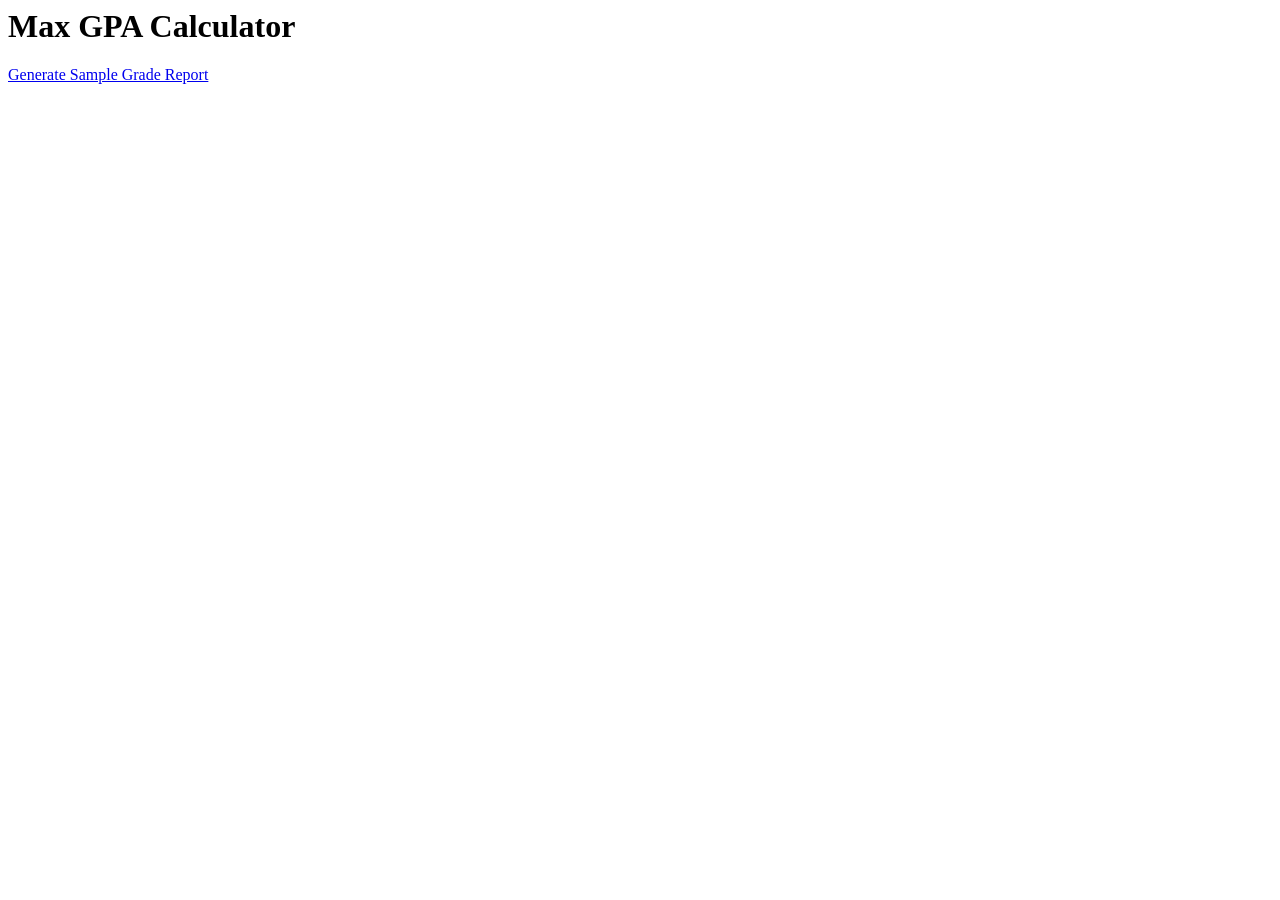
==== frontend/templates/index.html @ 1fbea4f8 "Added auto PDF generator and flask endpoint" ====
<html>
    <head>
        <title>Max GPA Calculator</title>
    </head>
    <body>
        <h1>Max GPA Calculator</h1>
        <p>
            <a href="/download-report?degree_id=1&year_from=2017&year_to=2020">Generate Sample Grade Report</a>
        </p>
    </body>
</html>
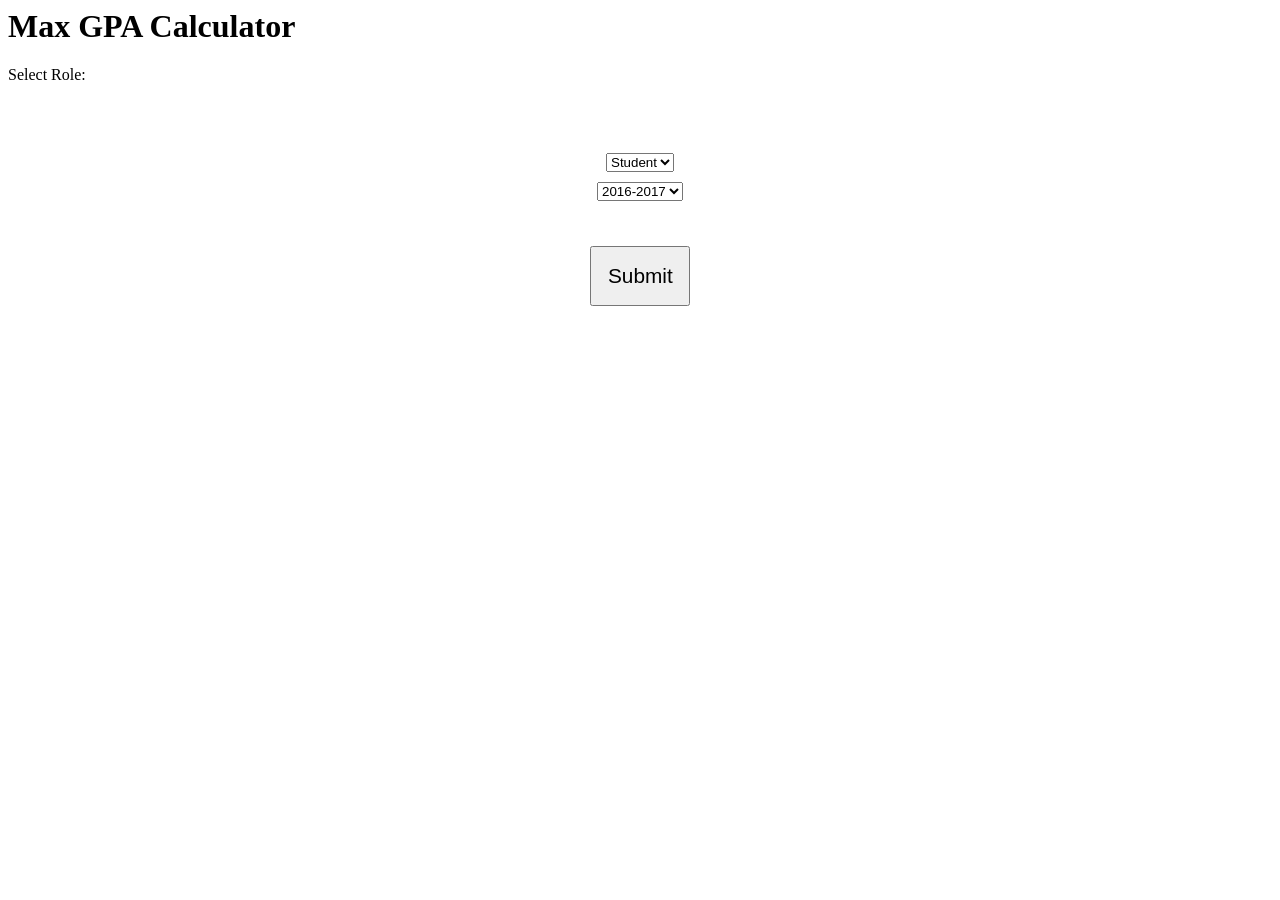
==== commit fafe8029: "very rough initial html and css" ====
--- a/frontend/templates/index.html
+++ b/frontend/templates/index.html
@@ -1,11 +1,28 @@
 <html>
     <head>
         <title>Max GPA Calculator</title>
-    </head>
+        </head>
+        <link rel = "stylesheet" href="style.css"/>
     <body>
         <h1>Max GPA Calculator</h1>
-        <p>
-            <a href="/download-report?degree_id=1&year_from=2017&year_to=2020">Generate Sample Grade Report</a>
-        </p>
+        <p> Select Role: </p>
+        <div id="inputPanel">
+            <select name="Role" id="roleDropdown">
+                <option value="student">Student</option>
+                <option value="admin">Admin</option>
+            </select>
+
+            <select name="Years" id="yearDropdown">
+                <option value="16">2016-2017</option>
+                <option value="17">2017-2018</option>
+                <option value="18">2018-2019</option>
+                <option value="19">2019-2020</option>
+                <option value="20">2020-2021</option>
+                <option value="21">2021-2022</option>
+                <option value="22">2022-2023</option>
+                <option value="23">2023-2024</option>
+            </select>
+            <button id="submitBtn">Submit</button>
+        </div>
     </body>
 </html>
--- a/frontend/templates/style.css
+++ b/frontend/templates/style.css
@@ -0,0 +1,18 @@
+#inputPanel {
+    display: flex;
+    flex-direction: column;
+    align-items: center;
+    justify-content: center;
+    height: 10vh;
+    margin-top: 100px;
+}
+#inputPanel * {
+    margin: 5px;
+}
+#submitBtn {
+    width: 100px;
+    font-size: 1.3rem;
+    padding: 1rem;
+    margin-top: 40px;
+    text-align: center;
+}
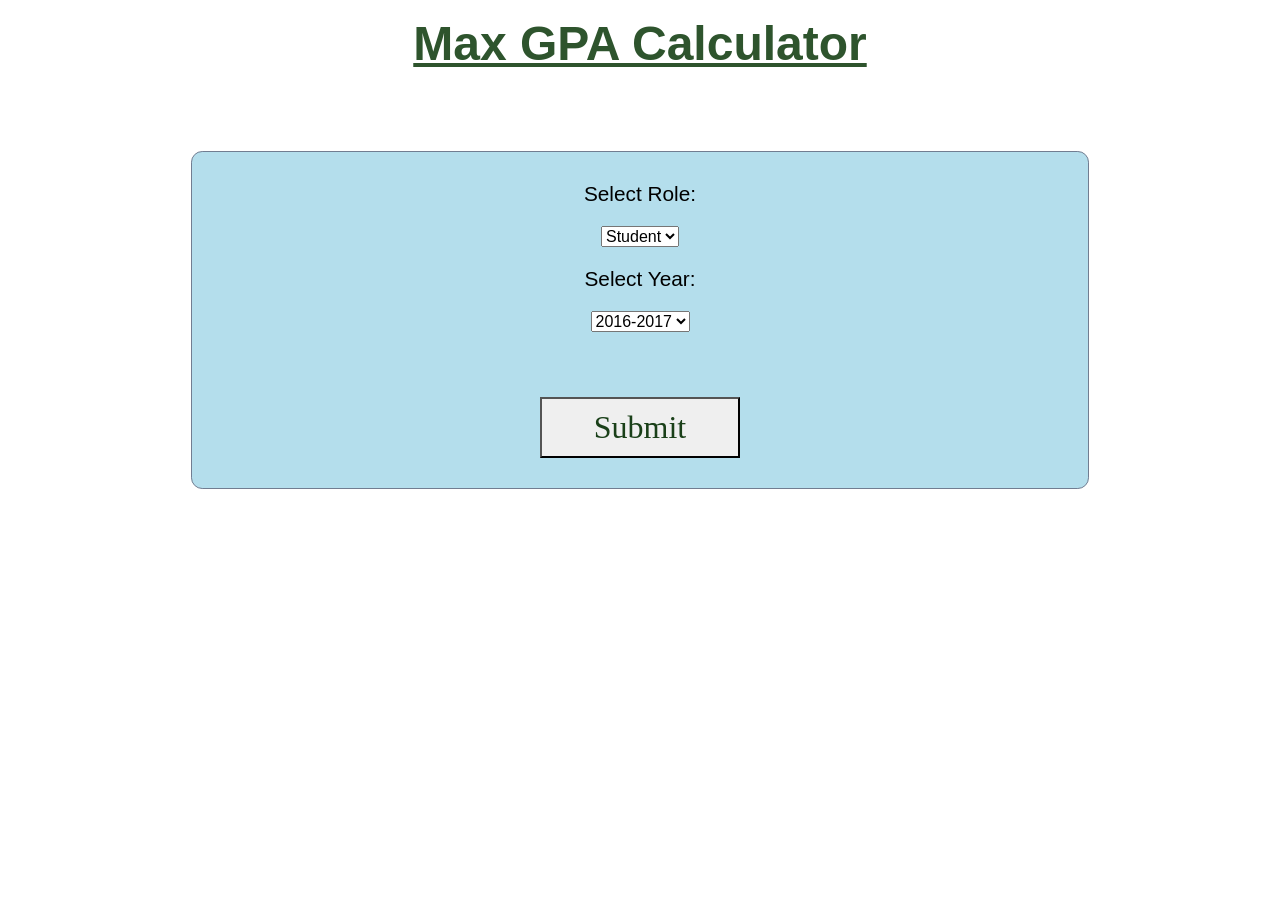
==== commit 20b319c6: "edited menu frontend" ====
--- a/frontend/templates/index.html
+++ b/frontend/templates/index.html
@@ -5,13 +5,14 @@
         <link rel = "stylesheet" href="style.css"/>
     <body>
         <h1>Max GPA Calculator</h1>
-        <p> Select Role: </p>
+        <div id="space"></div>
         <div id="inputPanel">
+            <p> Select Role: </p>
             <select name="Role" id="roleDropdown">
                 <option value="student">Student</option>
                 <option value="admin">Admin</option>
             </select>
-
+            <p> Select Year: </p>
             <select name="Years" id="yearDropdown">
                 <option value="16">2016-2017</option>
                 <option value="17">2017-2018</option>
--- a/frontend/templates/style.css
+++ b/frontend/templates/style.css
@@ -1,18 +1,88 @@
+h1{
+    font-size: 3rem;
+    margin-top: 1rem;
+    font-family: UnitedSansReg-Heavy, Veranda, sans-serif;
+    text-decoration: underline;
+    text-align: center;
+    color: rgb(46, 84, 45);
+}
+
+#space{
+    padding: 1.5rem;
+}
+p{
+    font-size:1.3rem;
+}
+
 #inputPanel {
     display: flex;
     flex-direction: column;
     align-items: center;
     justify-content: center;
-    height: 10vh;
-    margin-top: 100px;
+    background-color: rgb(180, 222, 236);
+
+    margin: 0 auto;
+    padding: 3rem;
+    width: 50rem;
+    height: 15rem;
+        
+    border-radius: 0.7rem;
+    border-style: solid;
+    border-color: rgb(113, 125, 145);
+    border-width: 0.1rem;
+    font-family: SourceSansPro-Regular, Veranda, sans-serif;
+    
 }
 #inputPanel * {
-    margin: 5px;
+    margin: 10px;
+}
+#roleDropdown{
+    font-size:1rem;
+}
+#yearDropdown{
+    font-size:1rem;
+}
+#roleDropdown:hover{
+    cursor:pointer;
+}
+#yearDropdown:hover{
+    cursor:pointer;
 }
 #submitBtn {
-    width: 100px;
-    font-size: 1.3rem;
-    padding: 1rem;
-    margin-top: 40px;
+    width: 200px;
+    margin-top: 55px;
+    padding: 10px;
     text-align: center;
+    border-block-color: black;
+    font-family:UnitedSansReg-Heavy, Veranda;
+    font-size:2rem;
+    color: rgb(26, 64, 25);
+
+}
+#submitBtn:hover {
+    cursor: pointer;
+}
+
+@font-face {
+  font-family: 'UnitedSansReg-Heavy';
+  src: url('https://static.wfonts.com/data/2016/05/23/united-sans-reg/UnitedSansReg-Heavy.woff') format('woff');
+  font-display: swap;
+}
+
+#preview-render {
+  font-family: 'UnitedSansReg-Light', system-ui, -apple-system, BlinkMacSystemFont, "Segoe UI", sans-serif;
+  font-size: 32px;
+  color: #373c44;
+}
+
+@font-face {
+  font-family: 'SourceSansPro-Regular';
+  src: url('https://static.wfonts.com/data/2016/07/23/source-sans-pro/SourceSansPro-Regular.otf') format('otf');
+  font-display: swap;
+}
+
+#preview-render {
+  font-family: 'SourceSansPro-Regular', system-ui, -apple-system, BlinkMacSystemFont, "Segoe UI", sans-serif;
+  font-size: 32px;
+  color: #373c44;
 }
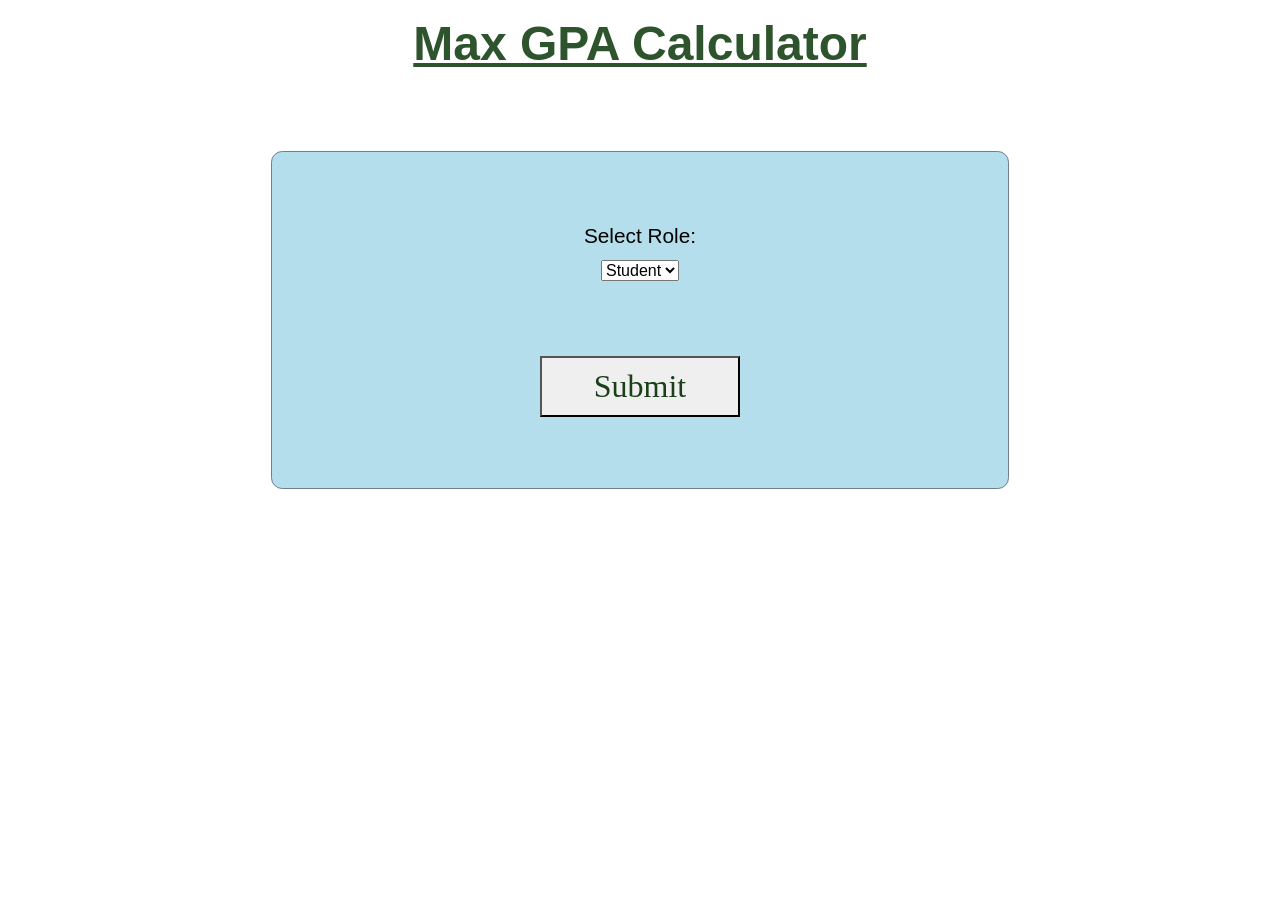
==== commit fb28fd32: "Moved around year range" ====
--- a/frontend/templates/index.html
+++ b/frontend/templates/index.html
@@ -2,7 +2,7 @@
     <head>
         <title>Max GPA Calculator</title>
         </head>
-        <link rel = "stylesheet" href="style.css"/>
+        <link rel = "stylesheet" href="stylemain.css"/>
     <body>
         <h1>Max GPA Calculator</h1>
         <div id="space"></div>
@@ -12,17 +12,6 @@
                 <option value="student">Student</option>
                 <option value="admin">Admin</option>
             </select>
-            <p> Select Year: </p>
-            <select name="Years" id="yearDropdown">
-                <option value="16">2016-2017</option>
-                <option value="17">2017-2018</option>
-                <option value="18">2018-2019</option>
-                <option value="19">2019-2020</option>
-                <option value="20">2020-2021</option>
-                <option value="21">2021-2022</option>
-                <option value="22">2022-2023</option>
-                <option value="23">2023-2024</option>
-            </select>
             <button id="submitBtn">Submit</button>
         </div>
     </body>
--- a/frontend/templates/stylemain.css
+++ b/frontend/templates/stylemain.css
@@ -0,0 +1,102 @@
+h1{
+    font-size: 3rem;
+    margin-top: 1rem;
+    font-family: UnitedSansReg-Heavy, Veranda, sans-serif;
+    text-decoration: underline;
+    text-align: center;
+    color: rgb(46, 84, 45);
+}
+
+#space{
+    padding: 1.5rem;
+}
+p{
+    font-size:1.3rem;
+}
+
+#backtext{
+    font-size:1.5rem;
+    font-family: UnitedSansReg-Heavy, Veranda, sans-serif;
+    color: rgb(56, 94, 55);
+    text-decoration: underline;
+    margin-left: 2rem;
+}
+#backtext:hover{
+    cursor: pointer;
+    color: rgb(76, 154, 75);
+}
+
+#inputPanel {
+    display: flex;
+    flex-direction: column;
+    align-items: center;
+    justify-content: center;
+    background-color: rgb(180, 222, 236);
+
+    margin: 0 auto;
+    padding: 3rem;
+    width: 50vw;
+    height: 15rem;
+        
+    border-radius: 0.7rem;
+    border-style: solid;
+    border-color: rgb(113, 125, 145);
+    border-width: 0.1rem;
+    font-family: SourceSansPro-Regular, Veranda, sans-serif;
+    
+}
+#inputPanel * {
+    margin: 20px;
+}
+#roleDropdown{
+    margin-top:-0.5rem;
+    font-size:1rem;
+}
+#yearDropdown{
+    margin-top:-0.5rem;
+    font-size:1rem;
+}
+#roleDropdown:hover{
+    cursor:pointer;
+}
+#yearDropdown:hover{
+    cursor:pointer;
+}
+#submitBtn {
+    width: 200px;
+    margin-top: 55px;
+    padding: 10px;
+    text-align: center;
+    border-block-color: black;
+    font-family:UnitedSansReg-Heavy, Veranda;
+    font-size:2rem;
+    color: rgb(26, 64, 25);
+
+}
+#submitBtn:hover {
+    cursor: pointer;
+}
+
+@font-face {
+  font-family: 'UnitedSansReg-Heavy';
+  src: url('https://static.wfonts.com/data/2016/05/23/united-sans-reg/UnitedSansReg-Heavy.woff') format('woff');
+  font-display: swap;
+}
+
+#preview-render {
+  font-family: 'UnitedSansReg-Light', system-ui, -apple-system, BlinkMacSystemFont, "Segoe UI", sans-serif;
+  font-size: 32px;
+  color: #373c44;
+}
+
+@font-face {
+  font-family: 'SourceSansPro-Regular';
+  src: url('https://static.wfonts.com/data/2016/07/23/source-sans-pro/SourceSansPro-Regular.otf') format('otf');
+  font-display: swap;
+}
+
+#preview-render {
+  font-family: 'SourceSansPro-Regular', system-ui, -apple-system, BlinkMacSystemFont, "Segoe UI", sans-serif;
+  font-size: 32px;
+  color: #373c44;
+}
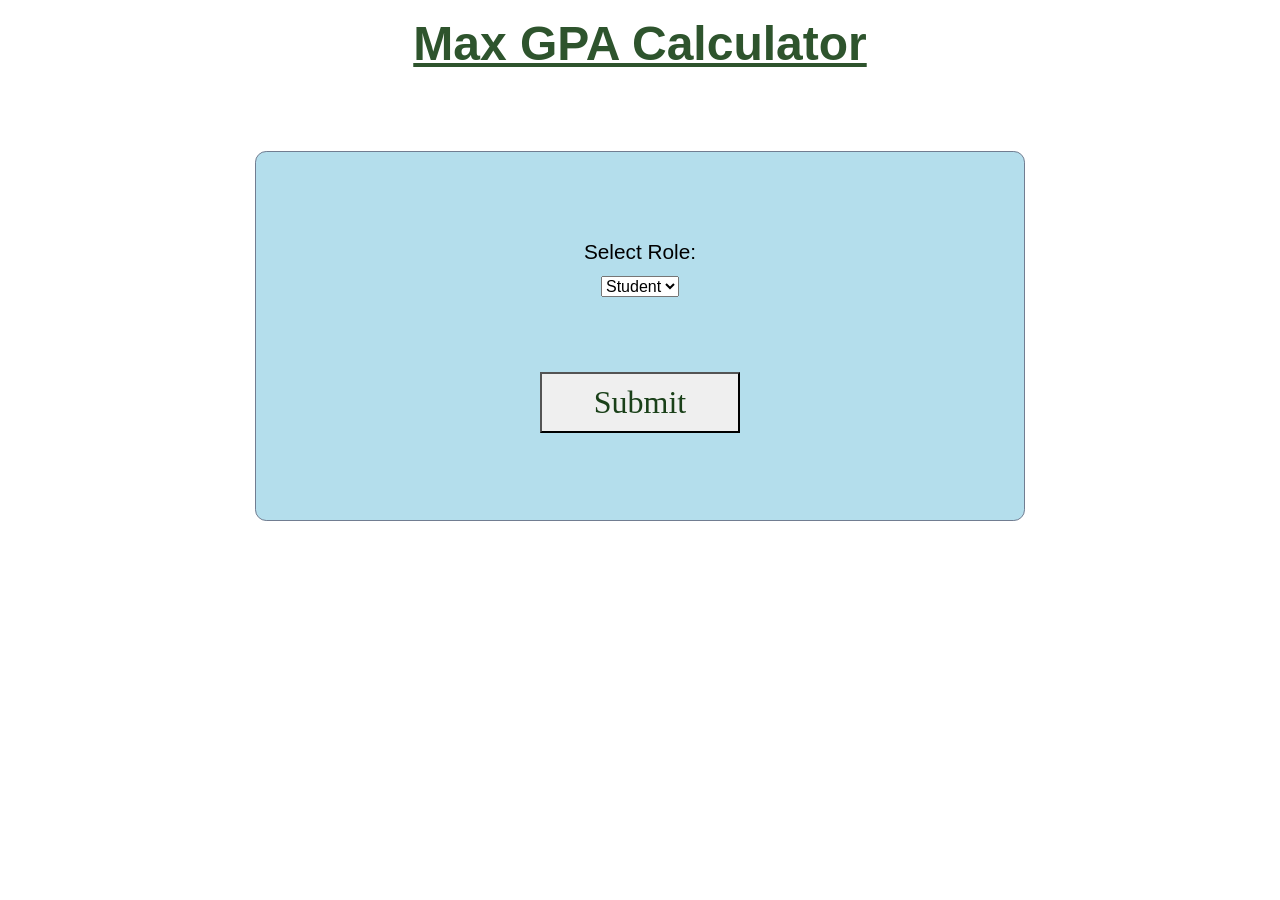
==== commit 3c899514: "linked frontend pages, edited page format just need to link frontend to python scripts that show the" ====
--- a/frontend/templates/index.html
+++ b/frontend/templates/index.html
@@ -12,7 +12,18 @@
                 <option value="student">Student</option>
                 <option value="admin">Admin</option>
             </select>
-            <button id="submitBtn">Submit</button>
+            <button onclick="gotoMenu()" id="submitBtn">Submit</button>
+
         </div>
     </body>
+    <script>
+    function gotoMenu() {
+        var role = document.getElementById("roleDropdown").value;
+        if (role === "student") {
+            window.location.href = "student.html";
+        } else if (role === "admin") {
+            window.location.href = "admin.html";
+        }
+    }
+    </script>
 </html>
--- a/frontend/templates/stylemain.css
+++ b/frontend/templates/stylemain.css
@@ -34,7 +34,7 @@
     background-color: rgb(180, 222, 236);
 
     margin: 0 auto;
-    padding: 3rem;
+    padding: 4rem;
     width: 50vw;
     height: 15rem;
         
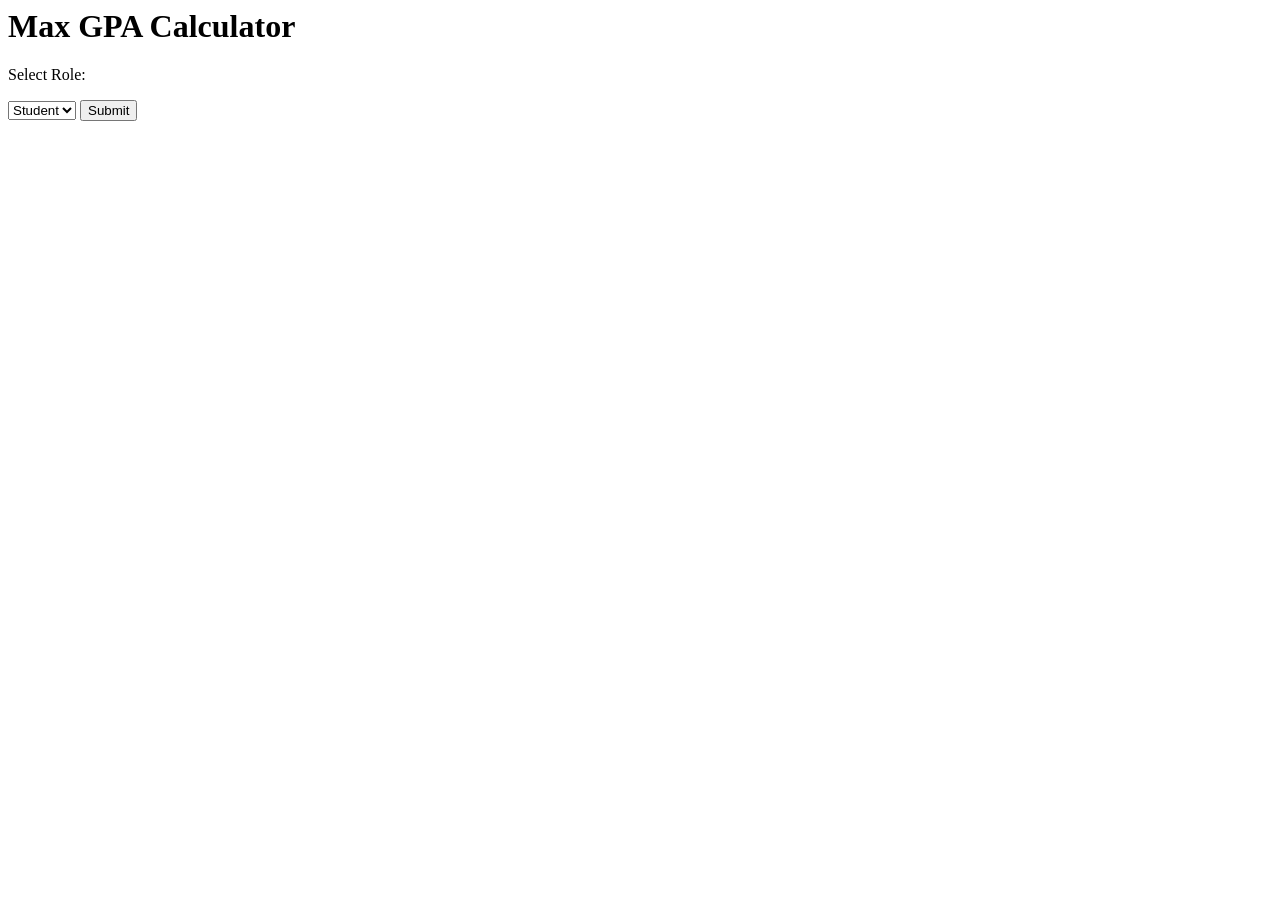
==== commit 9b1d78c5: "Fixed frontend links & CSS Co-authored-by: Copilot <copilot@github.com>" ====
--- a/frontend/templates/index.html
+++ b/frontend/templates/index.html
@@ -1,8 +1,8 @@
 <html>
     <head>
         <title>Max GPA Calculator</title>
+        <link rel="stylesheet" href="{{ url_for('static', filename='stylemain.css') }}"/>
         </head>
-        <link rel = "stylesheet" href="stylemain.css"/>
     <body>
         <h1>Max GPA Calculator</h1>
         <div id="space"></div>
@@ -20,9 +20,9 @@
     function gotoMenu() {
         var role = document.getElementById("roleDropdown").value;
         if (role === "student") {
-            window.location.href = "student.html";
+            window.location.href = "student";
         } else if (role === "admin") {
-            window.location.href = "admin.html";
+            window.location.href = "admin";
         }
     }
     </script>
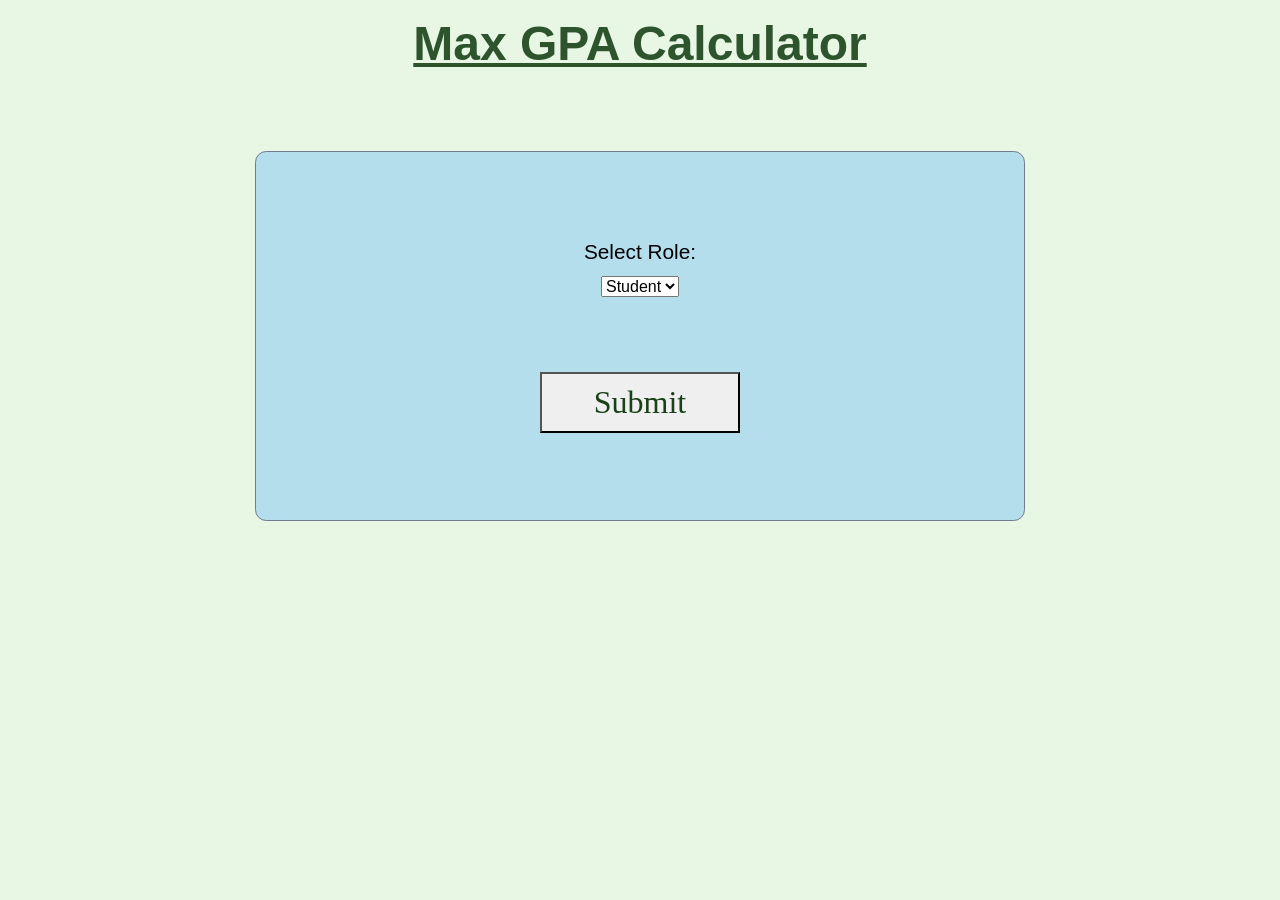
==== commit 034e122c: "adjusted background color small fix" ====
--- a/frontend/templates/index.html
+++ b/frontend/templates/index.html
@@ -1,9 +1,9 @@
 <html>
     <head>
         <title>Max GPA Calculator</title>
-        <link rel="stylesheet" href="{{ url_for('static', filename='stylemain.css') }}"/>
         </head>
-    <body>
+        <link rel = "stylesheet" href="stylemain.css"/>
+    <body style="background-color: rgb(232, 246, 228);">
         <h1>Max GPA Calculator</h1>
         <div id="space"></div>
         <div id="inputPanel">
@@ -20,9 +20,9 @@
     function gotoMenu() {
         var role = document.getElementById("roleDropdown").value;
         if (role === "student") {
-            window.location.href = "student";
+            window.location.href = "student.html";
         } else if (role === "admin") {
-            window.location.href = "admin";
+            window.location.href = "admin.html";
         }
     }
     </script>
--- a/frontend/templates/stylemain.css
+++ b/frontend/templates/stylemain.css
@@ -0,0 +1,103 @@
+h1{
+    font-size: 3rem;
+    margin-top: 1rem;
+    font-family: UnitedSansReg-Heavy, Veranda, sans-serif;
+    text-decoration: underline;
+    text-align: center;
+    color: rgb(46, 84, 45);
+    
+}
+
+#space{
+    padding: 1.5rem;
+}
+p{
+    font-size:1.3rem;
+}
+
+#backtext{
+    font-size:1.5rem;
+    font-family: UnitedSansReg-Heavy, Veranda, sans-serif;
+    color: rgb(56, 94, 55);
+    text-decoration: underline;
+    margin-left: 2rem;
+}
+#backtext:hover{
+    cursor: pointer;
+    color: rgb(76, 154, 75);
+}
+
+#inputPanel {
+    display: flex;
+    flex-direction: column;
+    align-items: center;
+    justify-content: center;
+    background-color: rgb(180, 222, 236);
+
+    margin: 0 auto;
+    padding: 4rem;
+    width: 50vw;
+    height: 15rem;
+        
+    border-radius: 0.7rem;
+    border-style: solid;
+    border-color: rgb(113, 125, 145);
+    border-width: 0.1rem;
+    font-family: SourceSansPro-Regular, Veranda, sans-serif;
+    
+}
+#inputPanel * {
+    margin: 20px;
+}
+#roleDropdown{
+    margin-top:-0.5rem;
+    font-size:1rem;
+}
+#yearDropdown{
+    margin-top:-0.5rem;
+    font-size:1rem;
+}
+#roleDropdown:hover{
+    cursor:pointer;
+}
+#yearDropdown:hover{
+    cursor:pointer;
+}
+#submitBtn {
+    width: 200px;
+    margin-top: 55px;
+    padding: 10px;
+    text-align: center;
+    border-block-color: black;
+    font-family:UnitedSansReg-Heavy, Veranda;
+    font-size:2rem;
+    color: rgb(26, 64, 25);
+
+}
+#submitBtn:hover {
+    cursor: pointer;
+}
+
+@font-face {
+  font-family: 'UnitedSansReg-Heavy';
+  src: url('https://static.wfonts.com/data/2016/05/23/united-sans-reg/UnitedSansReg-Heavy.woff') format('woff');
+  font-display: swap;
+}
+
+#preview-render {
+  font-family: 'UnitedSansReg-Light', system-ui, -apple-system, BlinkMacSystemFont, "Segoe UI", sans-serif;
+  font-size: 32px;
+  color: #373c44;
+}
+
+@font-face {
+  font-family: 'SourceSansPro-Regular';
+  src: url('https://static.wfonts.com/data/2016/07/23/source-sans-pro/SourceSansPro-Regular.otf') format('otf');
+  font-display: swap;
+}
+
+#preview-render {
+  font-family: 'SourceSansPro-Regular', system-ui, -apple-system, BlinkMacSystemFont, "Segoe UI", sans-serif;
+  font-size: 32px;
+  color: #373c44;
+}
